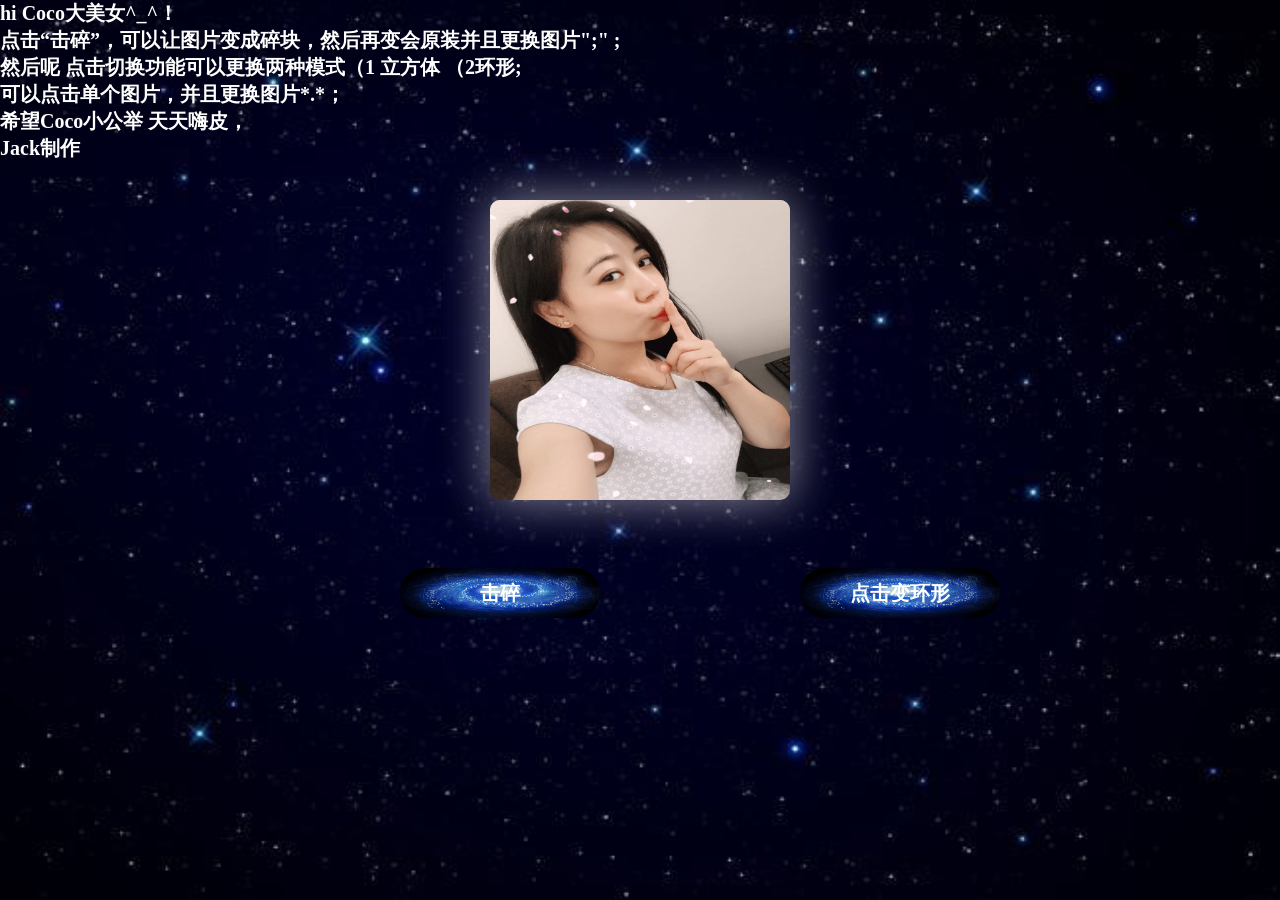
==== Coco/index.html @ 94204362 "Coco" ====
<!DOCTYPE html>
<html>
	<head>
		<meta charset="UTF-8">
		<title></title>
		<link rel="stylesheet" type="text/css" href="css/index.css"/>
	</head>
	<body>
		<div id="fMBox">
			<div id="bgmBox"></div>
			<ul id="box">
				<li></li>
				<li></li>
				<li></li>
				<li></li>
				<li></li>
				<li></li>
			</ul>
			<a href="javascript:;" id="click" style="line-height: 50px;">点击变环形</a>
			<a href="javascript:;" id="qU"  style="line-height: 50px;">击碎</a>
			<span id="texT">
				hi Coco大美女^_^！<br>
				点击“击碎”，可以让图片变成碎块，然后再变会原装并且更换图片";" ;<br>
				然后呢 点击切换功能可以更换两种模式（1 立方体 （2环形;<br>
				可以点击单个图片，并且更换图片*.*；<br>
				希望Coco小公举 天天嗨皮，<br>
				Jack制作
			</span>
		</div>
		<script	src="js/index.js"></script>
	</body>
</html>
---- Coco/css/index.css ----
/*body{
	width: 100%;
	height: 100%;
}*/
body{
	margin: 0;
}
ul{
		margin: 0;
		padding: 0;
		list-style: none;
	}
@keyframes teng{
	0%{
		transform: rotateY(0deg) rotateX(0deg) rotateZ(0deg);
	}
	
	100%{
		transform: rotateY(-360deg) rotateX(0deg) rotateZ(0deg);
	}
}
a{
	text-decoration: none;
	color: #fff;
}
ul>li{
	border-radius: 10px;
	overflow: hidden;
	box-shadow: 0 0 50px RGBA(255,255,255,0.3);
}
#fMBox{
	width: 100%;
	height: 100%;
	background:url(../img/xink.jpg) no-repeat;
	background-size: 100% 100%;
	position: absolute;
	left: 0;
	top:0;
	overflow: hidden;
}
#bgmBox{
	position: absolute;
	left: 0;
	top: 0;
}
#box{
	width: 300px;
	height: 200px;
	margin: 200px auto;
	
	position: relative;
	transform-style: preserve-3d;
	transform-origin: center center -150px;
	transform: rotateY(0deg) rotateX(0deg) rotateZ(0deg);
	-webkit-animation: teng 30s infinite  backwards linear;
}
li{
	width: 300px;
	height: 300px;
	position: absolute;
	font: bold 30px "微软雅黑";
	text-align: center;
	line-height: 300px;
	perspective: 5000px;
	transform-origin: center;
	transition: 3s;
	backface-visibility: visible;
}
li:nth-of-type(1){
	bottom: 300px;
	transform-origin: bottom;
	/*background: #0066EE;*/
	transform: rotateX(90deg);
}
li:nth-of-type(2){
	right: 300px;
	transform-origin: right;
	transform: rotateY(-90deg);	
	/*background: #008000;*/
	
	
}
li:nth-of-type(3){
	/*background: #16A085;*/
	
}
li:nth-of-type(4){
	left: 300px;
	/*background: #00AA00;*/
	transform-origin: left;
	transform: rotateY(90deg);
}
li:nth-of-type(5){
	top: 300px;
	/*background: #00F0F0;*/
	transform-origin: top;
	transform: rotateX(-90deg);
}
li:nth-of-type(6){
	/*background: #0000F0;*/
	transform: translateZ(-300px);
}
#click{
	width: 200px;
	height: 50px;
	line-height: 50px;
	text-align: center;
	position: absolute;
	left: 800px;
	top: 568px;
	font:bold 20px "微软雅黑";
	border-radius: 40px;
	background: url(../img/timg1.gif) no-repeat;
	background-position: 0 -26px ;
	background-size:200px 100px ;
}
#qU{
	width: 200px;
	height: 50px;
	line-height: 50px;
	text-align: center;
	position: absolute;
	left: 400px;
	top: 568px;
	font:bold 20px "微软雅黑";
	border-radius: 40px;
	background: #e5e5e5;
	background: url(../img/timg1.gif) no-repeat;
	background-position: 0 -26px ;
	background-size:200px 100px ;
}
li>div{
	width: 50px;
	height: 50px;
	transition: 1s;
	position: absolute;
	background-size: 300px 300px;
}
#texT{
	font:bold 20px "微软雅黑";
	color: #FFFFFF;
	position: absolute;
	top: 0px;
	opacity: 1;
}
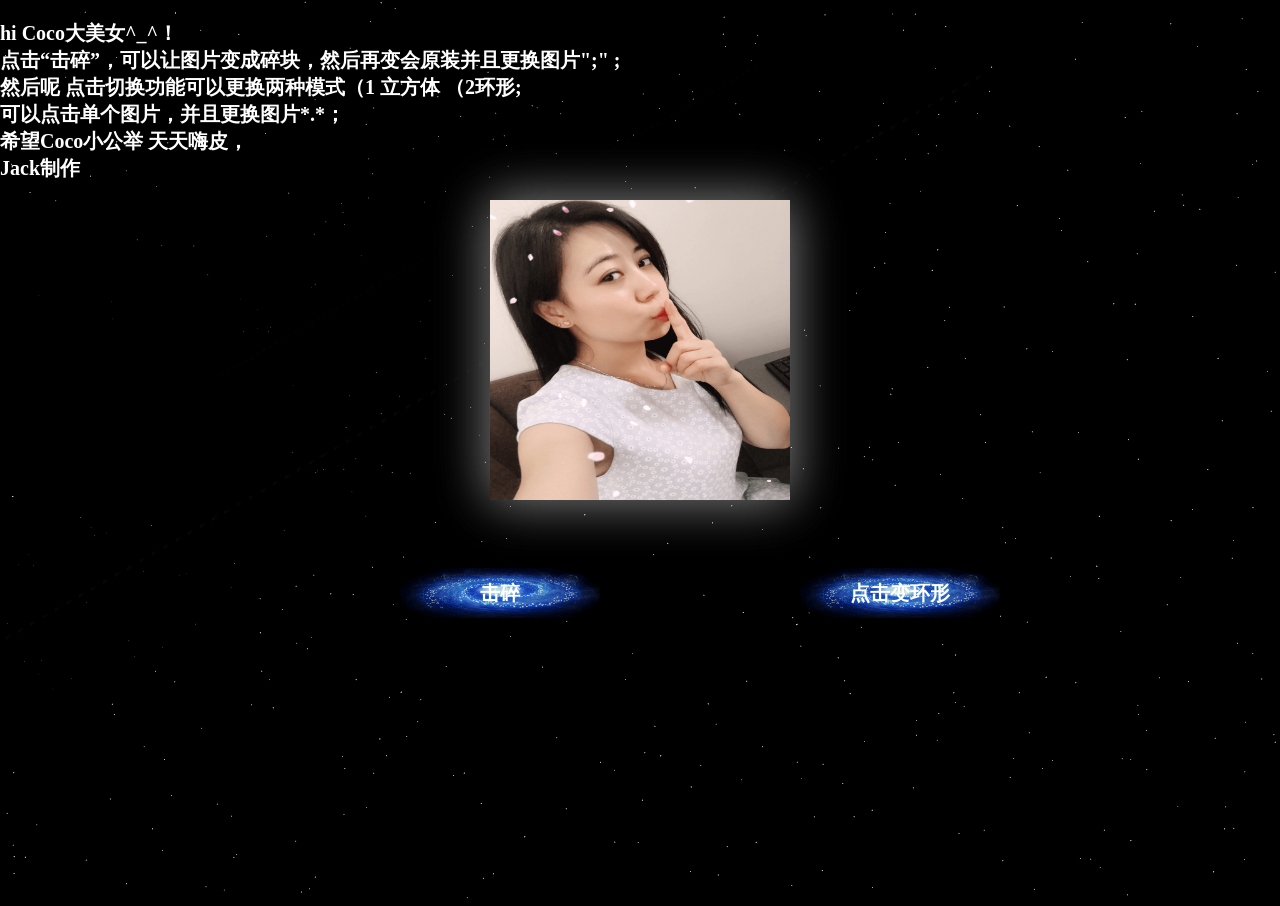
==== commit bfc2fb4d: "Coco" ====
--- a/Coco/index.html
+++ b/Coco/index.html
@@ -6,6 +6,7 @@
 		<link rel="stylesheet" type="text/css" href="css/index.css"/>
 	</head>
 	<body>
+	<canvas id="canvas" width="100%" height="100%" style="border: 1px solid #000"></canvas>
 		<div id="fMBox">
 			<div id="bgmBox"></div>
 			<ul id="box">
--- a/Coco/css/index.css
+++ b/Coco/css/index.css
@@ -3,7 +3,11 @@
 	height: 100%;
 }*/
 body{
+	width: 100%;
+	height: 100%;
 	margin: 0;
+	background: #000;
+	overflow: hidden;
 }
 ul{
 		margin: 0;
@@ -24,14 +28,11 @@
 	color: #fff;
 }
 ul>li{
-	border-radius: 10px;
-	overflow: hidden;
 	box-shadow: 0 0 50px RGBA(255,255,255,0.3);
 }
 #fMBox{
 	width: 100%;
 	height: 100%;
-	background:url(../img/xink.jpg) no-repeat;
 	background-size: 100% 100%;
 	position: absolute;
 	left: 0;
@@ -141,5 +142,6 @@
 	color: #FFFFFF;
 	position: absolute;
 	top: 0px;
+	margin-top: 20px;
 	opacity: 1;
 }
